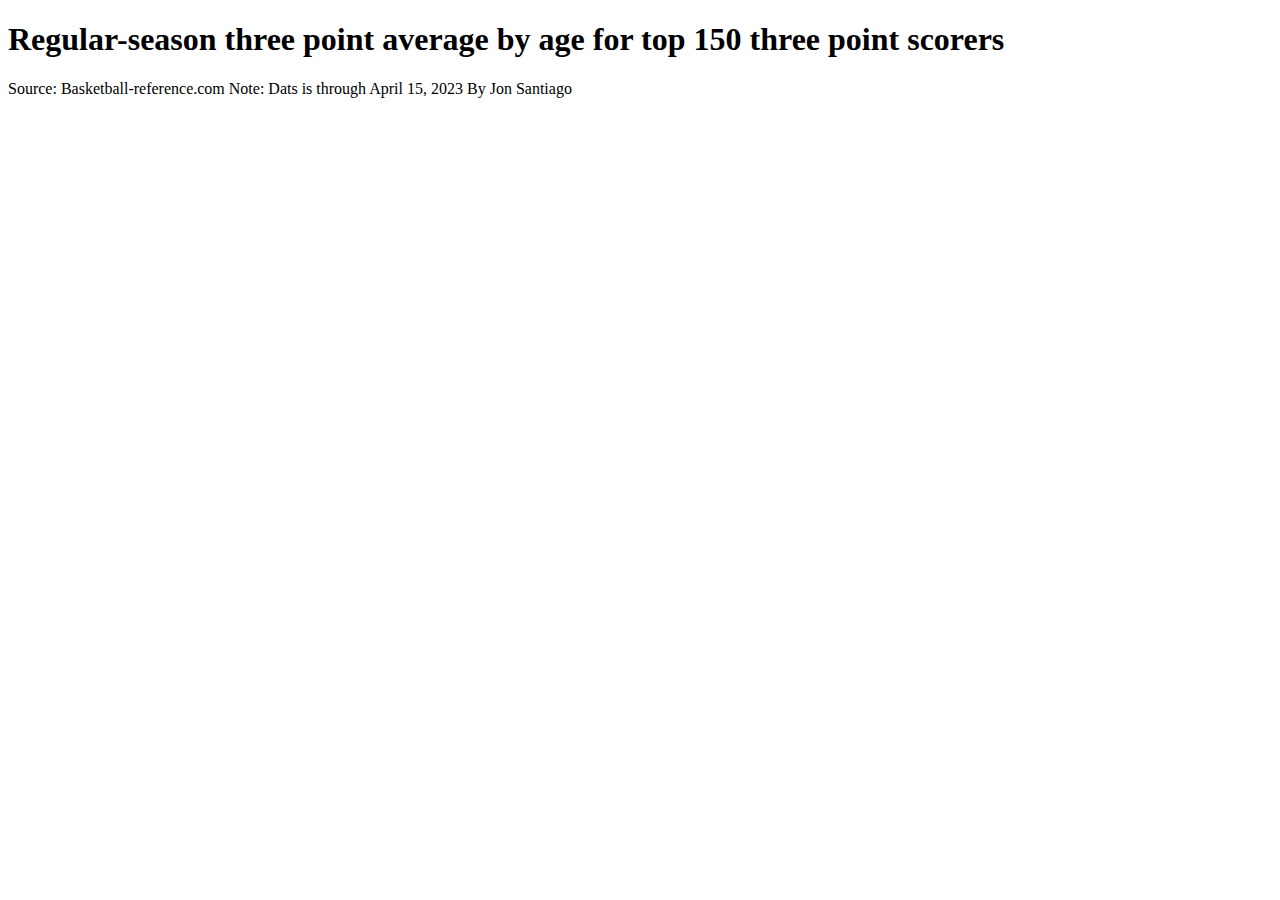
==== g2/index.html @ fb7fba39 "Web scraping script + G2 setup" ====
<!DOCTYPE html>
<html lang="en">
  <head>
    <meta charset="UTF-8" />
    <meta name="viewport" content="width=device-width, initial-scale=1.0" />
    <title>NBA 3 Point Record</title>
    <link rel="stylesheet" type="text/css" href="style.css" />
  </head>

  <body>
    <section id="threepointers-top-100">
      <h1 id="threepointers-top-100__title">
        Regular-season three point average by age for top 150 three point
        scorers
      </h1>
      <div id="chart"></div>
      <div id="threepointers-top-100__credits">
        <span class="threepointers-top-100_credits--source"
          >Source: Basketball-reference.com</span
        >
        <span class="threepointers-top-100_credits--date"
          >Note: Dats is through April 15, 2023</span
        >
        <span class="threepointers-top-100_credits--credit"
          >By Jon Santiago</span
        >
      </div>
    </section>

    <script src="https://d3js.org/d3.v6.js"></script>
    <script type="module" src="js/modules/graph2.js"></script>
  </body>
</html>
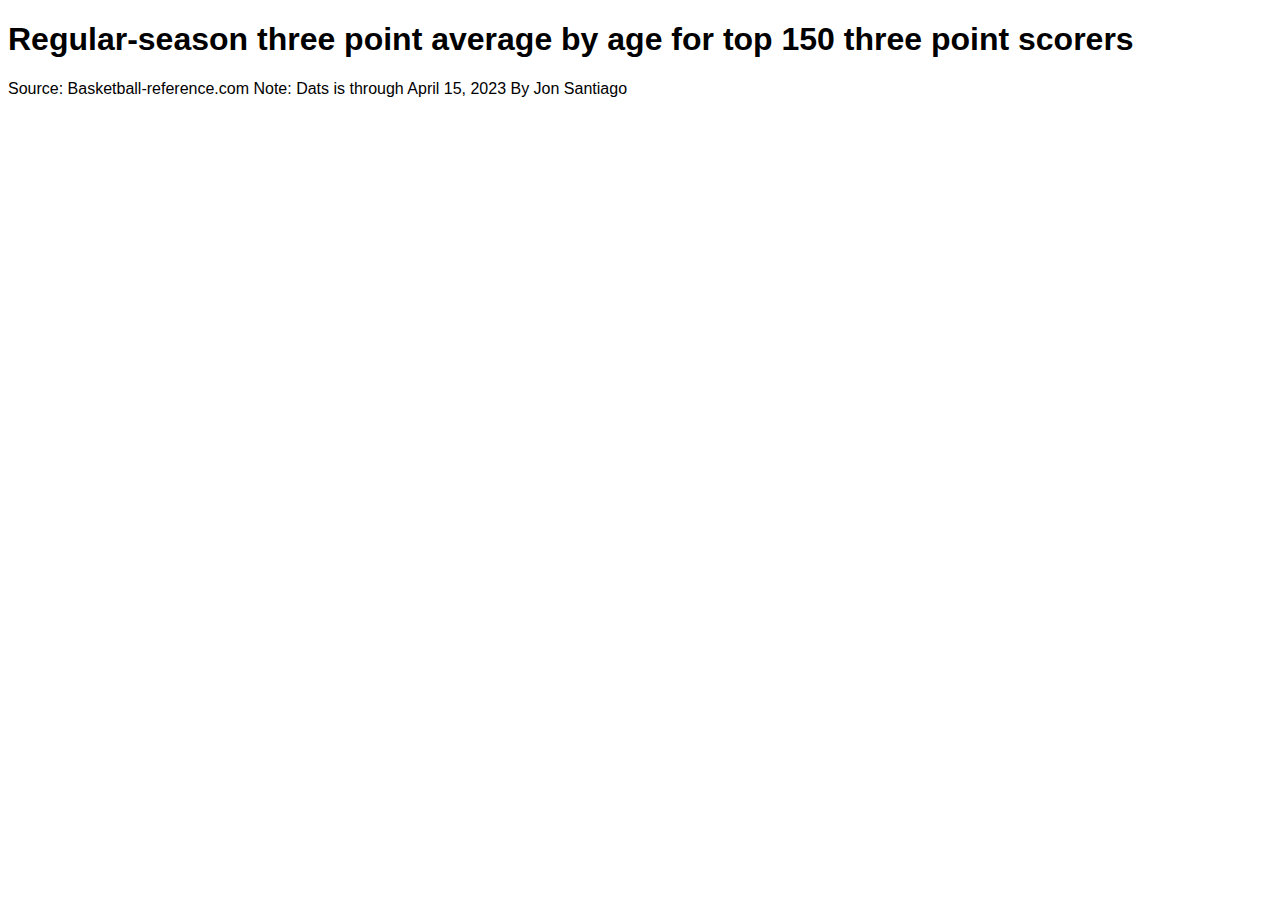
==== commit 07a619e5: "G2 setup" ====
--- a/g2/index.html
+++ b/g2/index.html
@@ -4,7 +4,7 @@
     <meta charset="UTF-8" />
     <meta name="viewport" content="width=device-width, initial-scale=1.0" />
     <title>NBA 3 Point Record</title>
-    <link rel="stylesheet" type="text/css" href="style.css" />
+    <link rel="stylesheet" href="css/styles.css" />
   </head>
 
   <body>
@@ -28,6 +28,7 @@
     </section>
 
     <script src="https://d3js.org/d3.v6.js"></script>
-    <script type="module" src="js/modules/graph2.js"></script>
+    <!-- <script src="lib/d3.v6.min.js"></script> -->
+    <script type="module" src="js/main.js"></script>
   </body>
 </html>
--- a/g2/css/styles.css
+++ b/g2/css/styles.css
@@ -0,0 +1,15 @@
+body {
+  font-family: Arial, sans-serif;
+}
+
+#chart {
+  /* width: 100%;
+  max-width: 900px;
+  margin: 0 auto; */
+  /* padding: 10rem; */
+  /* box-sizing: border-box; */
+}
+
+#y-axis path.domain {
+  display: none !important;
+}
